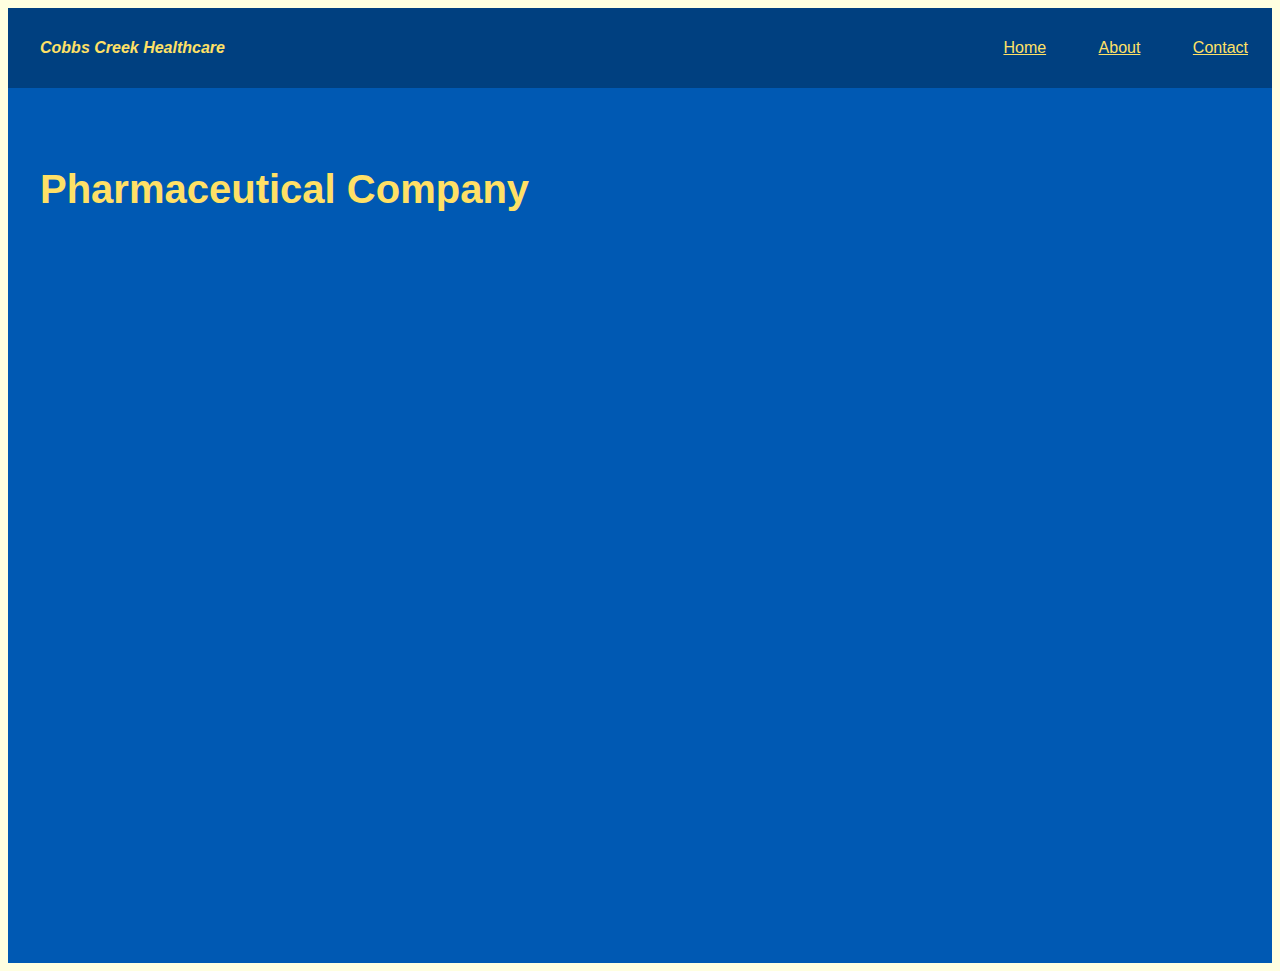
==== about.html @ 18d92ece "Add files via upload" ====
<!DOCTYPE html>
<html lang="en">
<head>
    <meta charset="UTF-8">
    <meta name="viewport" content="width=device-width, initial-scale=1.0">
    <title>About - Cobbs Creek Healthcare</title>
    <link rel="stylesheet" href="style.css">
</head>
<body>
    <nav>
        <div class="logo">Cobbs Creek Healthcare</div>
        <div class="nav-items">
            <a href="index.html">Home</a>
            <a href="about.html">About</a>
            <a href="mailto:cchc@cchc.com">Contact</a>
        </div>
    </nav>
    <section class="hero">
        <div class="hero-container">
            <div class="column-left">
                <h1>Pharmaceutical Company</h1>
            </div>
        </div>
    </section>
</body>
</html>
---- style.css ----
body {
    background-color: #FFFFE0; /* light yellow */
    font-family: 'Roboto', sans-serif; /* Changed font */
}

nav {
    background-color: #004080; /* dark blue */
    padding: 0rem calc((100vw - 1300px) / 2);
    display: flex;
    align-items: center;
    height: 80px;
    justify-content: space-between; 
}

.logo {
    color: #FFE066; /* light yellow */
    font-size: 1rem;
    font-weight: bold;
    font-style: italic;
    padding: 0 2rem;
    display: flex;
    align-items: center;
}

.nav-logo {
    width: 40px; /* Adjust size as needed */
    height: auto;
    margin-right: 10px;
}

nav a {
    text-decoration: underline;
    color: #FFE066; /* light yellow */
    padding: 0 1.5rem;
}

nav a:hover {
    color: #FFFFFF; /* white */
}

.hero {
    background: #0059b3; /* medium blue */
    padding-top: 20px; /* Add padding to bring the hero section down a bit */
}

.hero-container {
    display: grid;
    grid-template-columns: 1fr 1fr;
    height: 95vh;
    padding: 0rem calc((100vw - 1300px) / 2);
}

.column-left {
    display: flex;
    flex-direction: column;
    justify-content: flex-start; /* Align items to the start (top) */
    align-items: flex-start;
    color: #FFE066; /* light yellow */
    padding: 2rem 2rem;
}

.column-left h1 {
    margin-bottom: 1rem;
    font-size: 2.5rem; /* Increase font size slightly */
}

.column-left p {
    margin-bottom: 1.5rem;
    font-size: 1.5rem; /* Increase font size slightly */
    line-height: 1.5;
}

.button-container {
    display: flex;
    flex-wrap: wrap; /* Allow buttons to wrap */
    gap: 10px; /* Add gap between buttons */
    justify-content: flex-start; /* Align buttons to the start (top) */
}

button {
    background-color: #004080; /* dark blue */
    color: white;
    border: none;
    padding: 10px 20px;
    text-align: center;
    text-decoration: none;
    display: inline-block;
    font-size: 14px;
    margin: 5px;
    cursor: pointer;
    border-radius: 5px;
    transition: background-color 0.3s ease;
}

button:hover {
    background-color: #00264d; /* darker blue on hover */
}

.column-right {
    display: none; /* Hide the right column since we moved the image */
}

.hero-image {
    width: 50px; /* Adjust size as needed */
    height: auto;
    display: block;
    margin: 0 auto; /* Center the image */
}

@media screen and (max-width: 768px) {
    .hero-container {
        grid-template-columns: 1fr;
    }
}
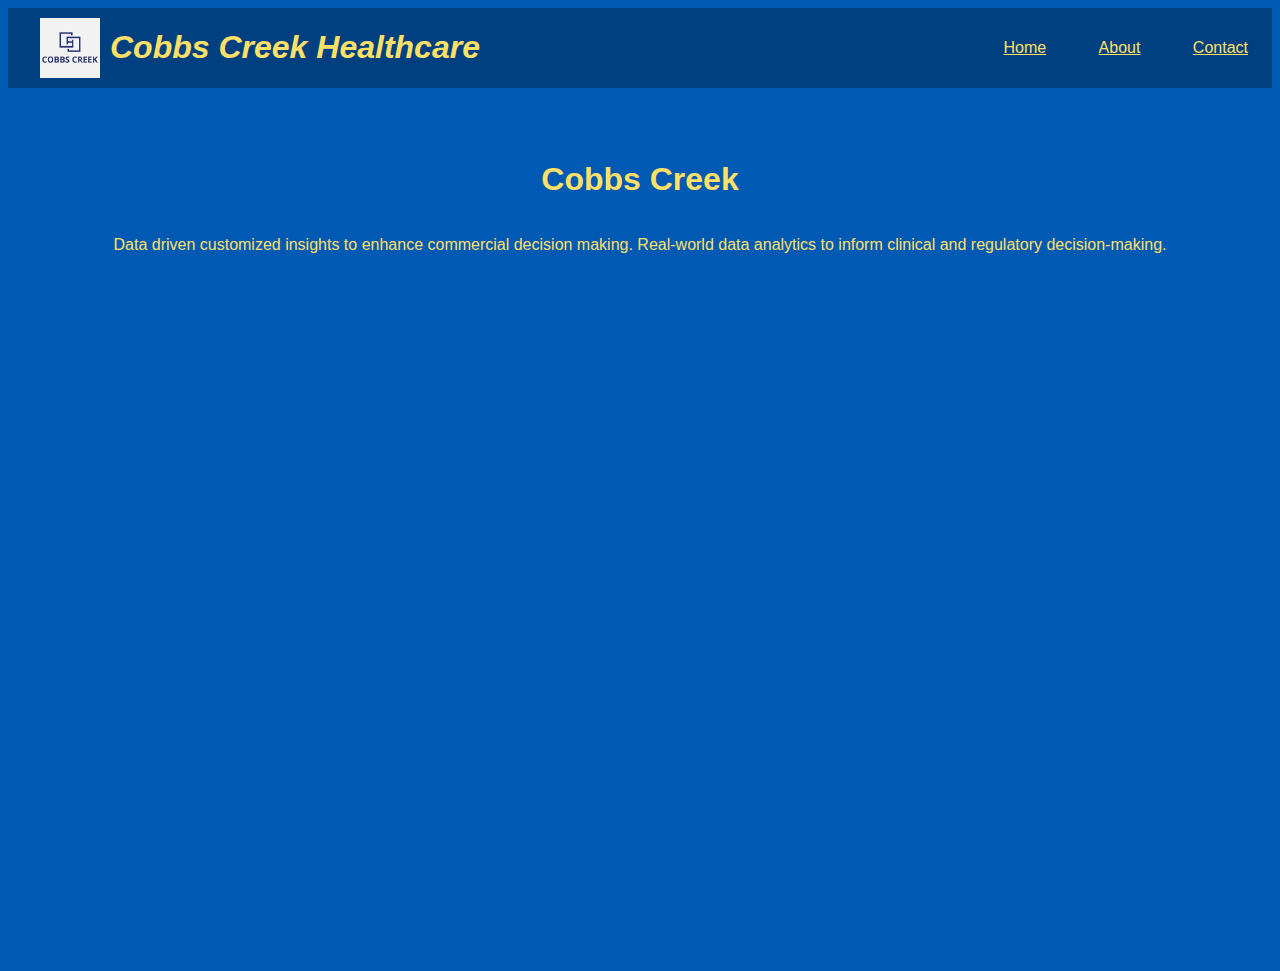
==== commit 43e7382e: "Add files via upload" ====
--- a/about.html
+++ b/about.html
@@ -8,7 +8,10 @@
 </head>
 <body>
     <nav>
-        <div class="logo">Cobbs Creek Healthcare</div>
+        <div class="logo">
+            <img src="./cchc.jfif" alt="logo" class="nav-logo">
+            Cobbs Creek Healthcare
+        </div>
         <div class="nav-items">
             <a href="index.html">Home</a>
             <a href="about.html">About</a>
@@ -18,7 +21,9 @@
     <section class="hero">
         <div class="hero-container">
             <div class="column-left">
-                <h1>Pharmaceutical Company</h1>
+                <h1>Cobbs Creek</h1>
+                <p>Data driven customized insights to enhance commercial decision making. Real-world data analytics to inform clinical and regulatory decision-making.
+                </p>
             </div>
         </div>
     </section>
--- a/style.css
+++ b/style.css
@@ -1,10 +1,10 @@
 body {
-    background-color: #FFFFE0; /* light yellow */
-    font-family: 'Roboto', sans-serif; /* Changed font */
+    background-color: #0059b3; 
+    font-family: 'Roboto', sans-serif;
 }
 
 nav {
-    background-color: #004080; /* dark blue */
+    background-color: #004080; 
     padding: 0rem calc((100vw - 1300px) / 2);
     display: flex;
     align-items: center;
@@ -13,8 +13,8 @@
 }
 
 .logo {
-    color: #FFE066; /* light yellow */
-    font-size: 1rem;
+    color: #FFE066; 
+    font-size: 2rem;
     font-weight: bold;
     font-style: italic;
     padding: 0 2rem;
@@ -23,29 +23,30 @@
 }
 
 .nav-logo {
-    width: 40px; /* Adjust size as needed */
+    width: 60px; 
     height: auto;
     margin-right: 10px;
 }
 
 nav a {
     text-decoration: underline;
-    color: #FFE066; /* light yellow */
+    color: #FFE066; 
     padding: 0 1.5rem;
 }
 
 nav a:hover {
-    color: #FFFFFF; /* white */
+    color: #FFFFFF; 
 }
 
 .hero {
-    background: #0059b3; /* medium blue */
-    padding-top: 20px; /* Add padding to bring the hero section down a bit */
+    background: #0059b3; 
+    padding-top: 20px; 
 }
 
 .hero-container {
-    display: grid;
-    grid-template-columns: 1fr 1fr;
+    display: flex;
+    flex-direction: column;
+    align-items: center;
     height: 95vh;
     padding: 0rem calc((100vw - 1300px) / 2);
 }
@@ -53,32 +54,40 @@
 .column-left {
     display: flex;
     flex-direction: column;
-    justify-content: flex-start; /* Align items to the start (top) */
-    align-items: flex-start;
-    color: #FFE066; /* light yellow */
+    align-items: center; 
+    color: #FFE066; 
     padding: 2rem 2rem;
-}
+    text-align: center; 
 
 .column-left h1 {
     margin-bottom: 1rem;
-    font-size: 2.5rem; /* Increase font size slightly */
+    font-size: 2.5rem;
 }
 
 .column-left p {
     margin-bottom: 1.5rem;
-    font-size: 1.5rem; /* Increase font size slightly */
+    font-size: 1.5rem; 
     line-height: 1.5;
+}
+
+.dropdown {
+    margin-bottom: 1.5rem;
 }
 
 .button-container {
     display: flex;
-    flex-wrap: wrap; /* Allow buttons to wrap */
-    gap: 10px; /* Add gap between buttons */
-    justify-content: flex-start; /* Align buttons to the start (top) */
+    justify-content: center;
+    gap: 20px; 
+}
+
+.column {
+    display: flex;
+    flex-direction: column;
+    gap: 10px; 
 }
 
 button {
-    background-color: #004080; /* dark blue */
+    background-color: #004080; 
     color: white;
     border: none;
     padding: 10px 20px;
@@ -93,22 +102,24 @@
 }
 
 button:hover {
-    background-color: #00264d; /* darker blue on hover */
+    background-color: #00264d; 
 }
 
 .column-right {
-    display: none; /* Hide the right column since we moved the image */
+    display: none; 
 }
 
 .hero-image {
-    width: 50px; /* Adjust size as needed */
+    width: 50px; 
     height: auto;
     display: block;
-    margin: 0 auto; /* Center the image */
+    margin: 0 auto; 
 }
 
 @media screen and (max-width: 768px) {
-    .hero-container {
-        grid-template-columns: 1fr;
+    .button-container {
+        flex-direction: column;
+        align-items: center;
     }
 }
+}
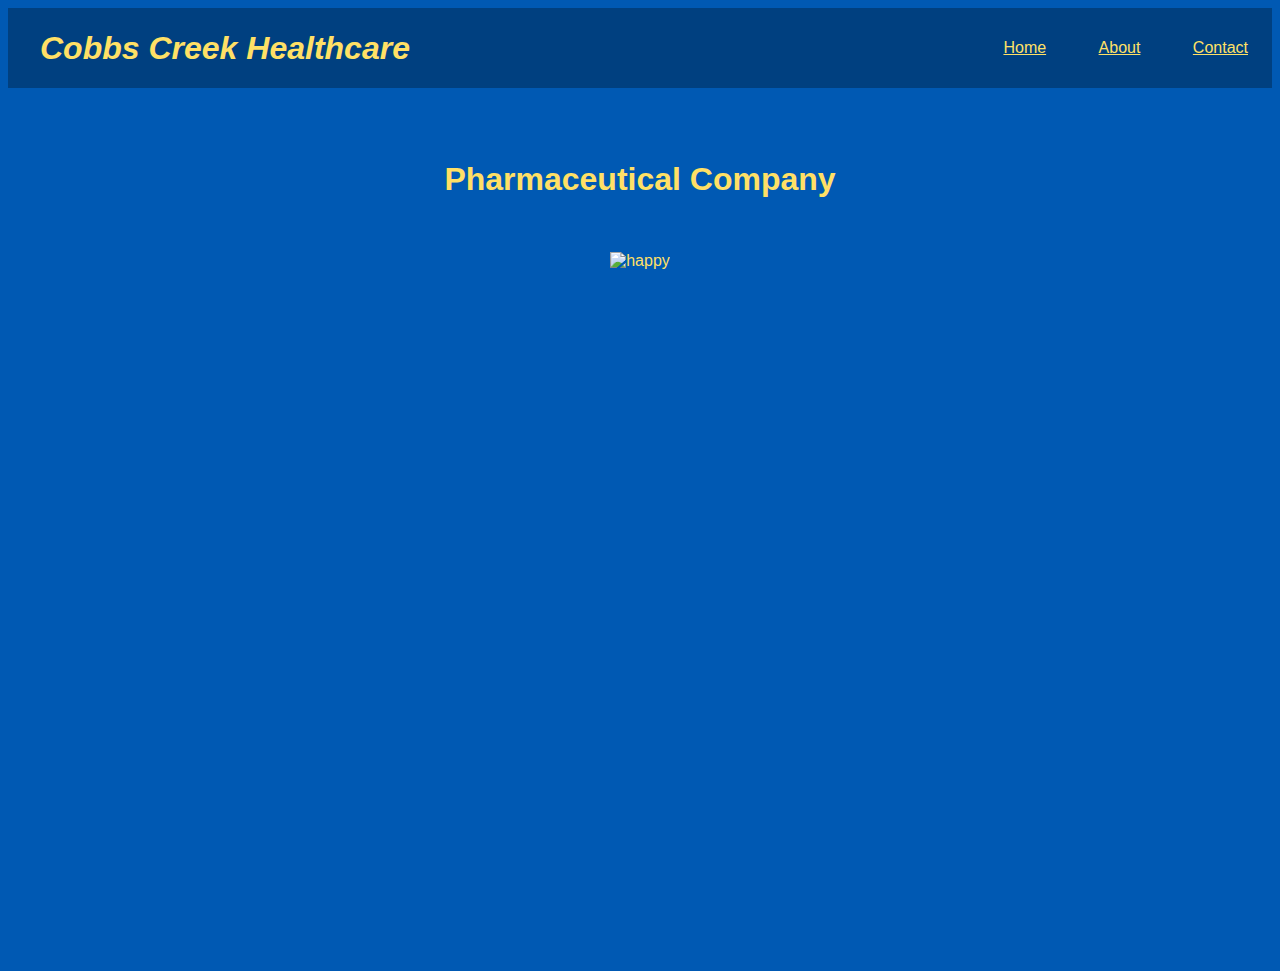
==== commit a8c6b59d: "added image in about section" ====
--- a/about.html
+++ b/about.html
@@ -8,10 +8,7 @@
 </head>
 <body>
     <nav>
-        <div class="logo">
-            <img src="./cchc.jfif" alt="logo" class="nav-logo">
-            Cobbs Creek Healthcare
-        </div>
+        <div class="logo">Cobbs Creek Healthcare</div>
         <div class="nav-items">
             <a href="index.html">Home</a>
             <a href="about.html">About</a>
@@ -21,9 +18,9 @@
     <section class="hero">
         <div class="hero-container">
             <div class="column-left">
-                <h1>Cobbs Creek</h1>
-                <p>Data driven customized insights to enhance commercial decision making. Real-world data analytics to inform clinical and regulatory decision-making.
-                </p>
+                <h1>Pharmaceutical Company</h1>
+                <p></p>
+                <img src = "https://cdn.prod.website-files.com/646218c67da47160c64a84d5/646344f4becdbd5e3e1e77f7_43.png" alt ="happy">
             </div>
         </div>
     </section>
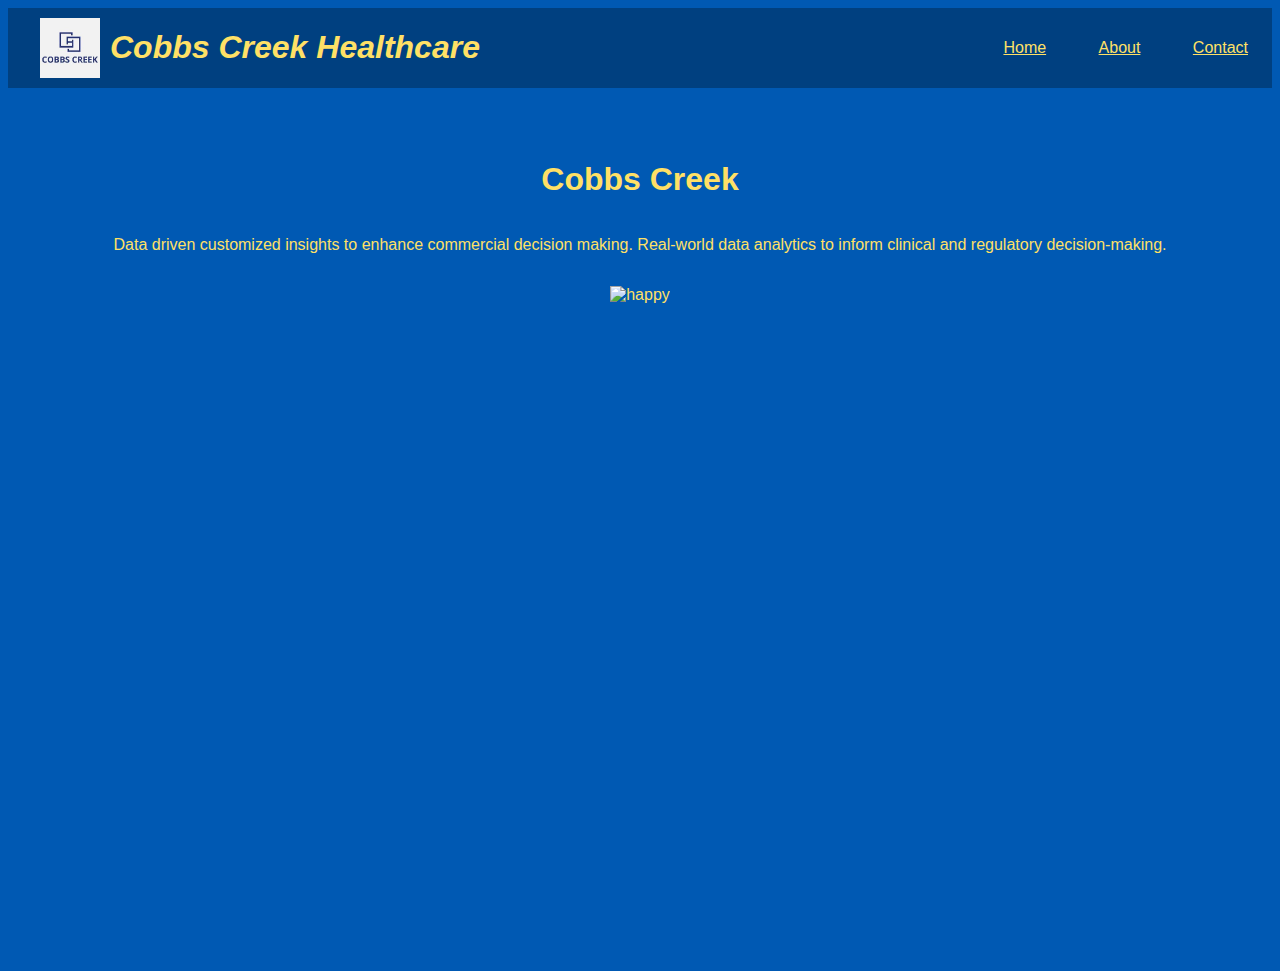
==== commit 96d77b61: "added image in about section" ====
--- a/about.html
+++ b/about.html
@@ -8,7 +8,10 @@
 </head>
 <body>
     <nav>
-        <div class="logo">Cobbs Creek Healthcare</div>
+        <div class="logo">
+            <img src="./cchc.jfif" alt="logo" class="nav-logo">
+            Cobbs Creek Healthcare
+        </div>
         <div class="nav-items">
             <a href="index.html">Home</a>
             <a href="about.html">About</a>
@@ -18,11 +21,12 @@
     <section class="hero">
         <div class="hero-container">
             <div class="column-left">
-                <h1>Pharmaceutical Company</h1>
-                <p></p>
-                <img src = "https://cdn.prod.website-files.com/646218c67da47160c64a84d5/646344f4becdbd5e3e1e77f7_43.png" alt ="happy">
+                <h1>Cobbs Creek</h1>
+                <p>Data driven customized insights to enhance commercial decision making. Real-world data analytics to inform clinical and regulatory decision-making.
+                </p>
+                <p> <img src = "https://cdn.prod.website-files.com/646218c67da47160c64a84d5/646344f4becdbd5e3e1e77f7_43.png" alt ="happy"></p>
             </div>
         </div>
     </section>
 </body>
-</html>
+</html>--- a/style.css
+++ b/style.css
@@ -122,4 +122,4 @@
         align-items: center;
     }
 }
-}
+}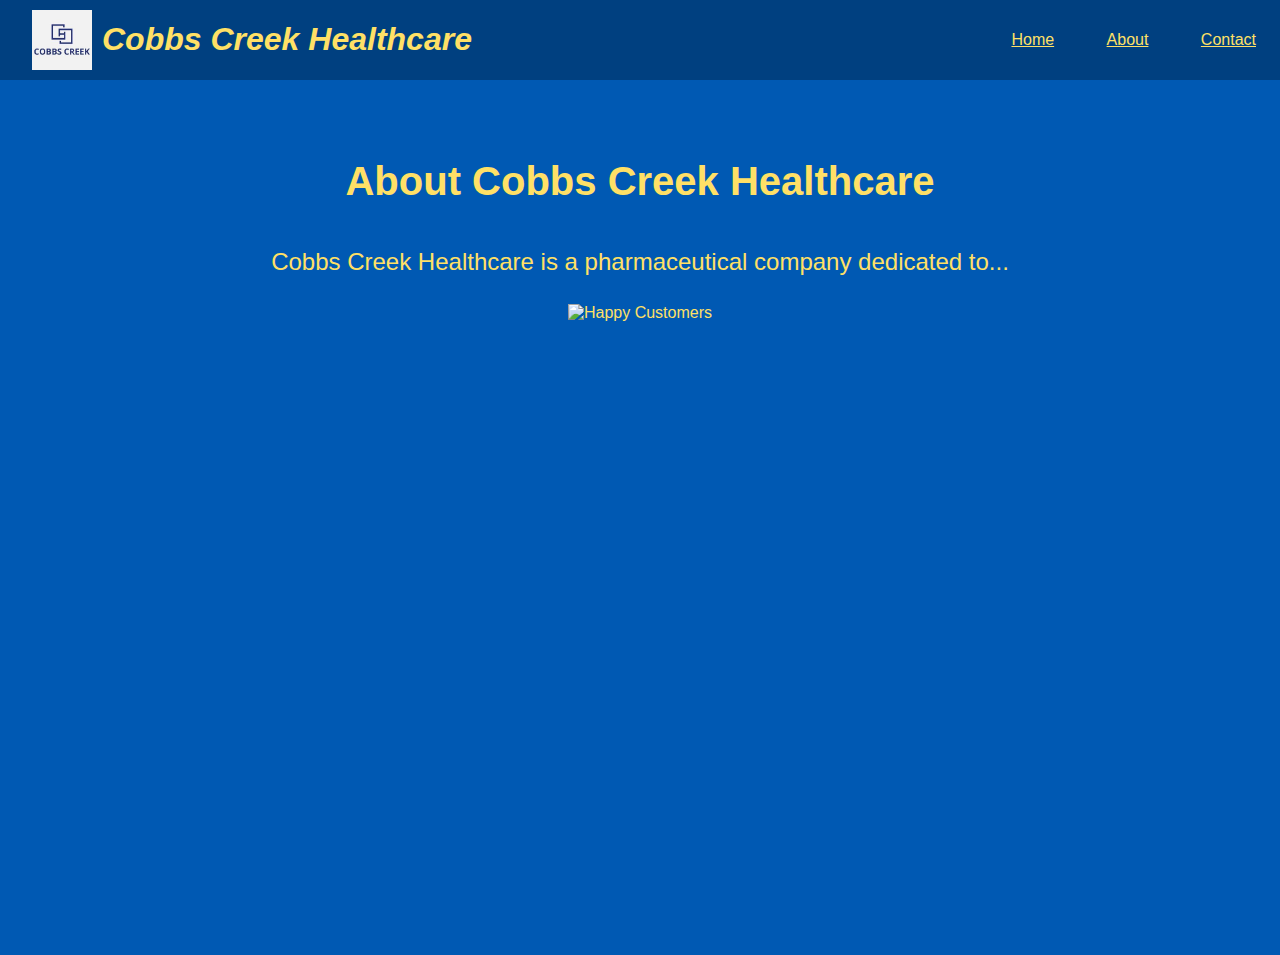
==== commit c384764f: "Add files via upload" ====
--- a/about.html
+++ b/about.html
@@ -21,12 +21,11 @@
     <section class="hero">
         <div class="hero-container">
             <div class="column-left">
-                <h1>Cobbs Creek</h1>
-                <p>Data driven customized insights to enhance commercial decision making. Real-world data analytics to inform clinical and regulatory decision-making.
-                </p>
-                <p> <img src = "https://cdn.prod.website-files.com/646218c67da47160c64a84d5/646344f4becdbd5e3e1e77f7_43.png" alt ="happy"></p>
+                <h1>About Cobbs Creek Healthcare</h1>
+                <p>Cobbs Creek Healthcare is a pharmaceutical company dedicated to...</p>
+                <img src="https://cdn.prod.website-files.com/646218c67da47160c64a84d5/646344f4becdbd5e3e1e77f7_43.png" alt="Happy Customers">
             </div>
         </div>
     </section>
 </body>
-</html>+</html>
--- a/style.css
+++ b/style.css
@@ -1,6 +1,8 @@
 body {
     background-color: #0059b3; 
     font-family: 'Roboto', sans-serif;
+    margin: 0; /* Reset margin */
+    padding: 0; /* Reset padding */
 }
 
 nav {
@@ -58,6 +60,7 @@
     color: #FFE066; 
     padding: 2rem 2rem;
     text-align: center; 
+}
 
 .column-left h1 {
     margin-bottom: 1rem;
@@ -90,30 +93,19 @@
     background-color: #004080; 
     color: white;
     border: none;
-    padding: 10px 20px;
+    padding: 20px 40px;
     text-align: center;
     text-decoration: none;
     display: inline-block;
-    font-size: 14px;
-    margin: 5px;
+    font-size: 16px;
+    margin: 10px;
     cursor: pointer;
-    border-radius: 5px;
+    border-radius: 20px;
     transition: background-color 0.3s ease;
 }
 
 button:hover {
     background-color: #00264d; 
-}
-
-.column-right {
-    display: none; 
-}
-
-.hero-image {
-    width: 50px; 
-    height: auto;
-    display: block;
-    margin: 0 auto; 
 }
 
 @media screen and (max-width: 768px) {
@@ -122,4 +114,3 @@
         align-items: center;
     }
 }
-}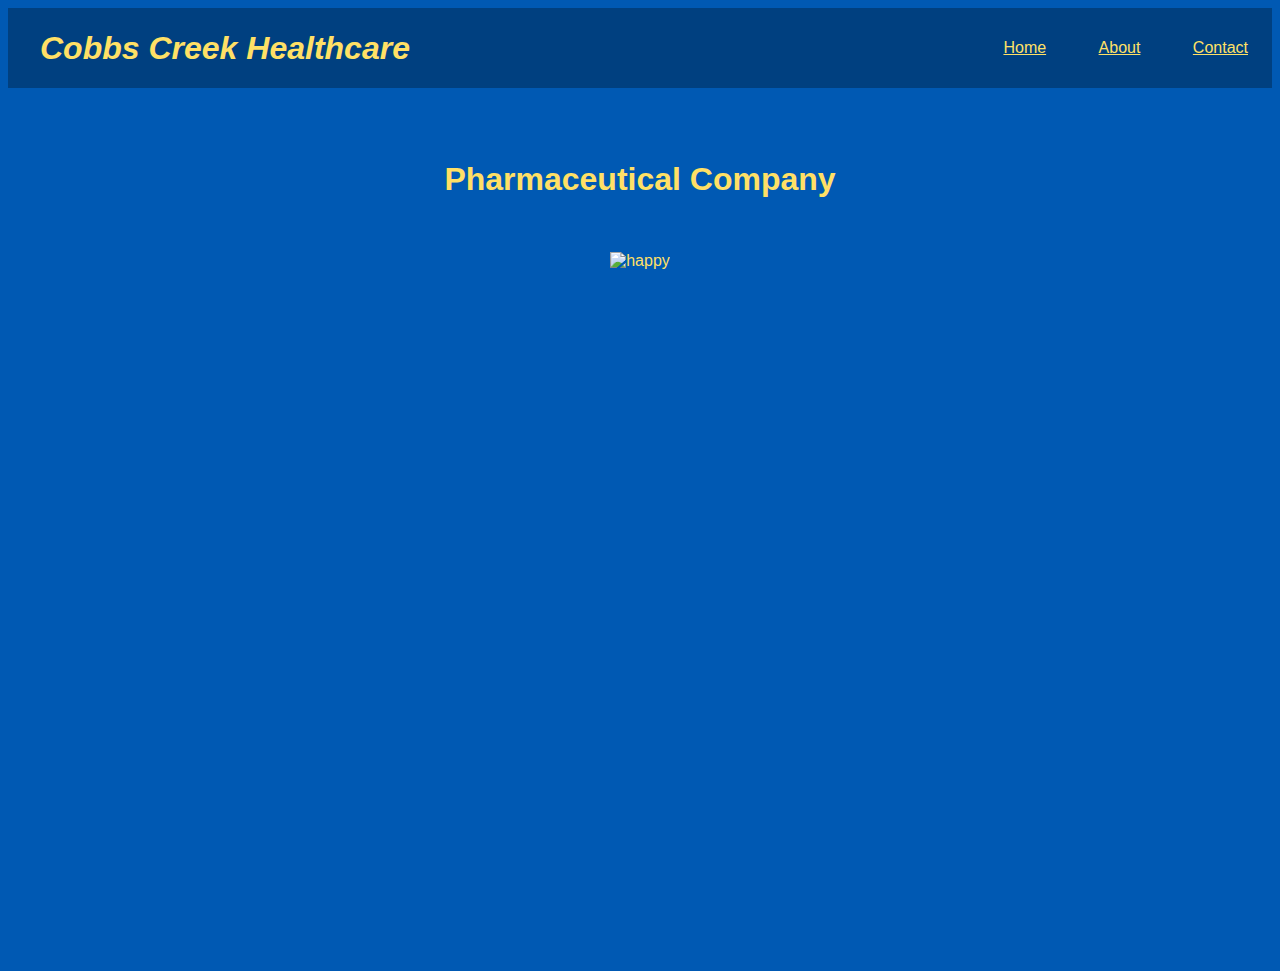
==== commit 7a7c3f18: "Merge remote-tracking branch 'origin/main'" ====
--- a/about.html
+++ b/about.html
@@ -8,10 +8,7 @@
 </head>
 <body>
     <nav>
-        <div class="logo">
-            <img src="./cchc.jfif" alt="logo" class="nav-logo">
-            Cobbs Creek Healthcare
-        </div>
+        <div class="logo">Cobbs Creek Healthcare</div>
         <div class="nav-items">
             <a href="index.html">Home</a>
             <a href="about.html">About</a>
@@ -21,9 +18,9 @@
     <section class="hero">
         <div class="hero-container">
             <div class="column-left">
-                <h1>About Cobbs Creek Healthcare</h1>
-                <p>Cobbs Creek Healthcare is a pharmaceutical company dedicated to...</p>
-                <img src="https://cdn.prod.website-files.com/646218c67da47160c64a84d5/646344f4becdbd5e3e1e77f7_43.png" alt="Happy Customers">
+                <h1>Pharmaceutical Company</h1>
+                <p></p>
+                <img src = "https://cdn.prod.website-files.com/646218c67da47160c64a84d5/646344f4becdbd5e3e1e77f7_43.png" alt ="happy">
             </div>
         </div>
     </section>
--- a/style.css
+++ b/style.css
@@ -1,8 +1,6 @@
 body {
     background-color: #0059b3; 
     font-family: 'Roboto', sans-serif;
-    margin: 0; /* Reset margin */
-    padding: 0; /* Reset padding */
 }
 
 nav {
@@ -60,7 +58,6 @@
     color: #FFE066; 
     padding: 2rem 2rem;
     text-align: center; 
-}
 
 .column-left h1 {
     margin-bottom: 1rem;
@@ -93,19 +90,30 @@
     background-color: #004080; 
     color: white;
     border: none;
-    padding: 20px 40px;
+    padding: 10px 20px;
     text-align: center;
     text-decoration: none;
     display: inline-block;
-    font-size: 16px;
-    margin: 10px;
+    font-size: 14px;
+    margin: 5px;
     cursor: pointer;
-    border-radius: 20px;
+    border-radius: 5px;
     transition: background-color 0.3s ease;
 }
 
 button:hover {
     background-color: #00264d; 
+}
+
+.column-right {
+    display: none; 
+}
+
+.hero-image {
+    width: 50px; 
+    height: auto;
+    display: block;
+    margin: 0 auto; 
 }
 
 @media screen and (max-width: 768px) {
@@ -114,3 +122,4 @@
         align-items: center;
     }
 }
+}
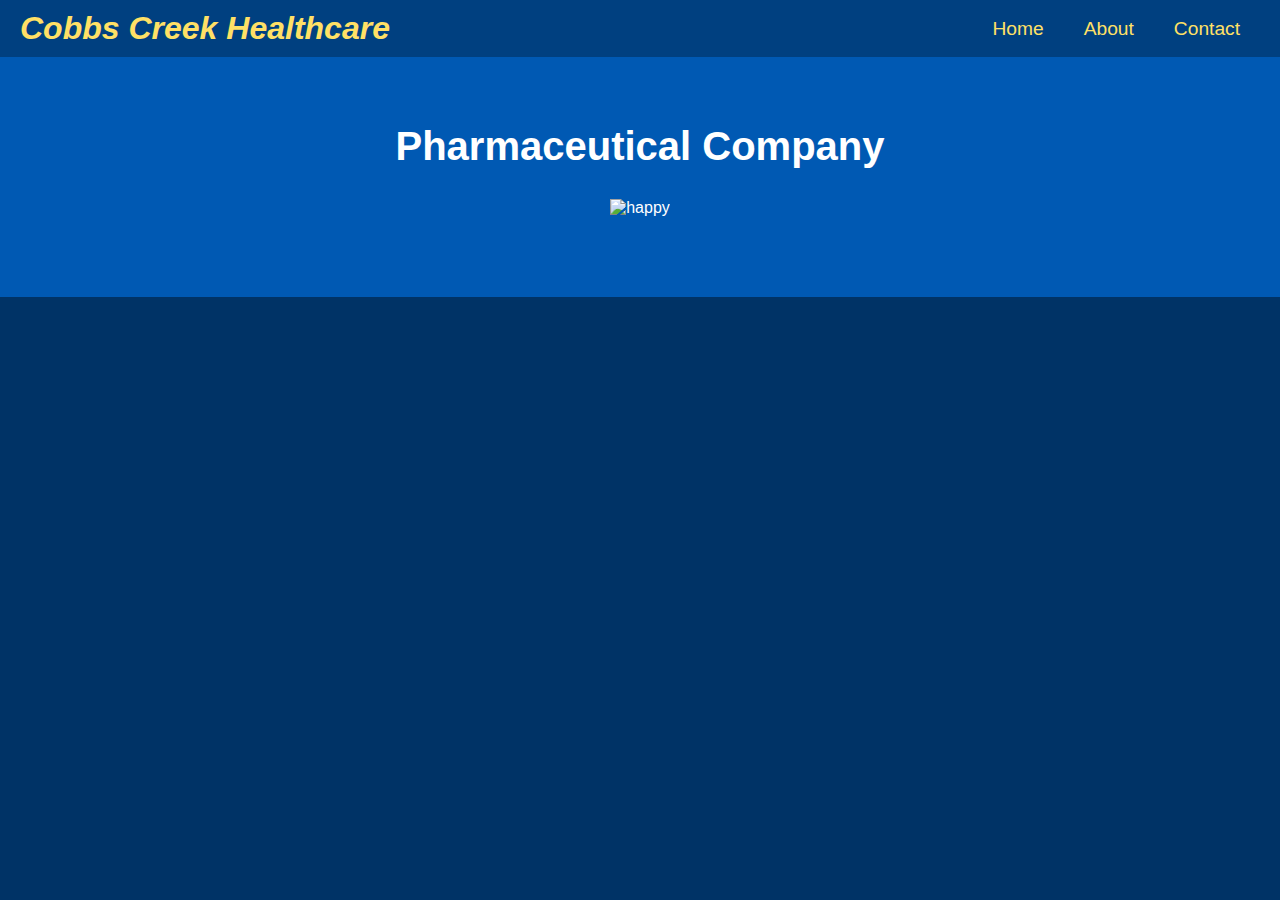
==== commit 2565cc48: "Add files via upload" ====
--- a/about.html
+++ b/about.html
@@ -25,4 +25,4 @@
         </div>
     </section>
 </body>
-</html>
+</html>--- a/style.css
+++ b/style.css
@@ -1,125 +1,113 @@
 body {
-    background-color: #0059b3; 
+    background-color: #003366; 
     font-family: 'Roboto', sans-serif;
+    margin: 0;
+    padding: 0;
 }
 
 nav {
-    background-color: #004080; 
-    padding: 0rem calc((100vw - 1300px) / 2);
+    background-color: #004080;
+    padding: 10px 20px;
     display: flex;
     align-items: center;
-    height: 80px;
-    justify-content: space-between; 
+    justify-content: space-between;
 }
 
+
 .logo {
-    color: #FFE066; 
+    color: #FFE066;
     font-size: 2rem;
     font-weight: bold;
     font-style: italic;
-    padding: 0 2rem;
     display: flex;
     align-items: center;
 }
 
 .nav-logo {
-    width: 60px; 
+    width: 60px;
     height: auto;
     margin-right: 10px;
 }
 
-nav a {
-    text-decoration: underline;
-    color: #FFE066; 
-    padding: 0 1.5rem;
+.nav-items {
+    display: flex;
 }
 
-nav a:hover {
+.nav-items a {
+    text-decoration: none;
+    color: #FFE066; 
+    padding: 0 20px;
+    font-size: 1.2rem;
+    transition: color 0.3s ease;
+}
+
+.nav-items a:hover {
     color: #FFFFFF; 
 }
 
+.dropdown {
+    text-align: center;
+    margin-right: 20px; 
+}
+
+.dropdown label {
+    font-size: 1.2rem;
+    margin-right: 10px;
+    color: #ffe066; 
+}
+
+.dropdown select {
+    padding: 10px;
+    font-size: 1rem;
+}
+
 .hero {
-    background: #0059b3; 
-    padding-top: 20px; 
+    background-color: #0059b3; 
+    padding: 40px 0;
 }
 
 .hero-container {
     display: flex;
     flex-direction: column;
     align-items: center;
-    height: 95vh;
-    padding: 0rem calc((100vw - 1300px) / 2);
+    height: 100%;
+    padding: 0 20px;
 }
 
 .column-left {
-    display: flex;
-    flex-direction: column;
-    align-items: center; 
-    color: #FFE066; 
-    padding: 2rem 2rem;
-    text-align: center; 
+    text-align: center;
+    color: #FFFFFF; 
+    margin-bottom: 40px;
+}
 
 .column-left h1 {
-    margin-bottom: 1rem;
     font-size: 2.5rem;
+    margin-bottom: 20px;
 }
 
 .column-left p {
-    margin-bottom: 1.5rem;
-    font-size: 1.5rem; 
+    font-size: 1.5rem;
     line-height: 1.5;
-}
-
-.dropdown {
-    margin-bottom: 1.5rem;
+    margin-bottom: 30px;
 }
 
 .button-container {
     display: flex;
     justify-content: center;
-    gap: 20px; 
+    gap: 20px;
 }
 
-.column {
-    display: flex;
-    flex-direction: column;
-    gap: 10px; 
-}
-
-button {
+.button-container a {
+    display: inline-block;
+    text-decoration: none;
     background-color: #004080; 
-    color: white;
-    border: none;
-    padding: 10px 20px;
-    text-align: center;
-    text-decoration: none;
-    display: inline-block;
-    font-size: 14px;
-    margin: 5px;
-    cursor: pointer;
-    border-radius: 5px;
+    color: #FFFFFF; 
+    padding: 15px 30px;
+    border-radius: 10px;
+    font-size: 1.5rem;
     transition: background-color 0.3s ease;
 }
 
-button:hover {
-    background-color: #00264d; 
-}
-
-.column-right {
-    display: none; 
-}
-
-.hero-image {
-    width: 50px; 
-    height: auto;
-    display: block;
-    margin: 0 auto; 
-}
-
-@media screen and (max-width: 768px) {
-    .button-container {
-        flex-direction: column;
-        align-items: center;
-    }
-}
-}
+.button-container a:hover {
+    background-color: #00264d; /* Darker blue on hover */
+}